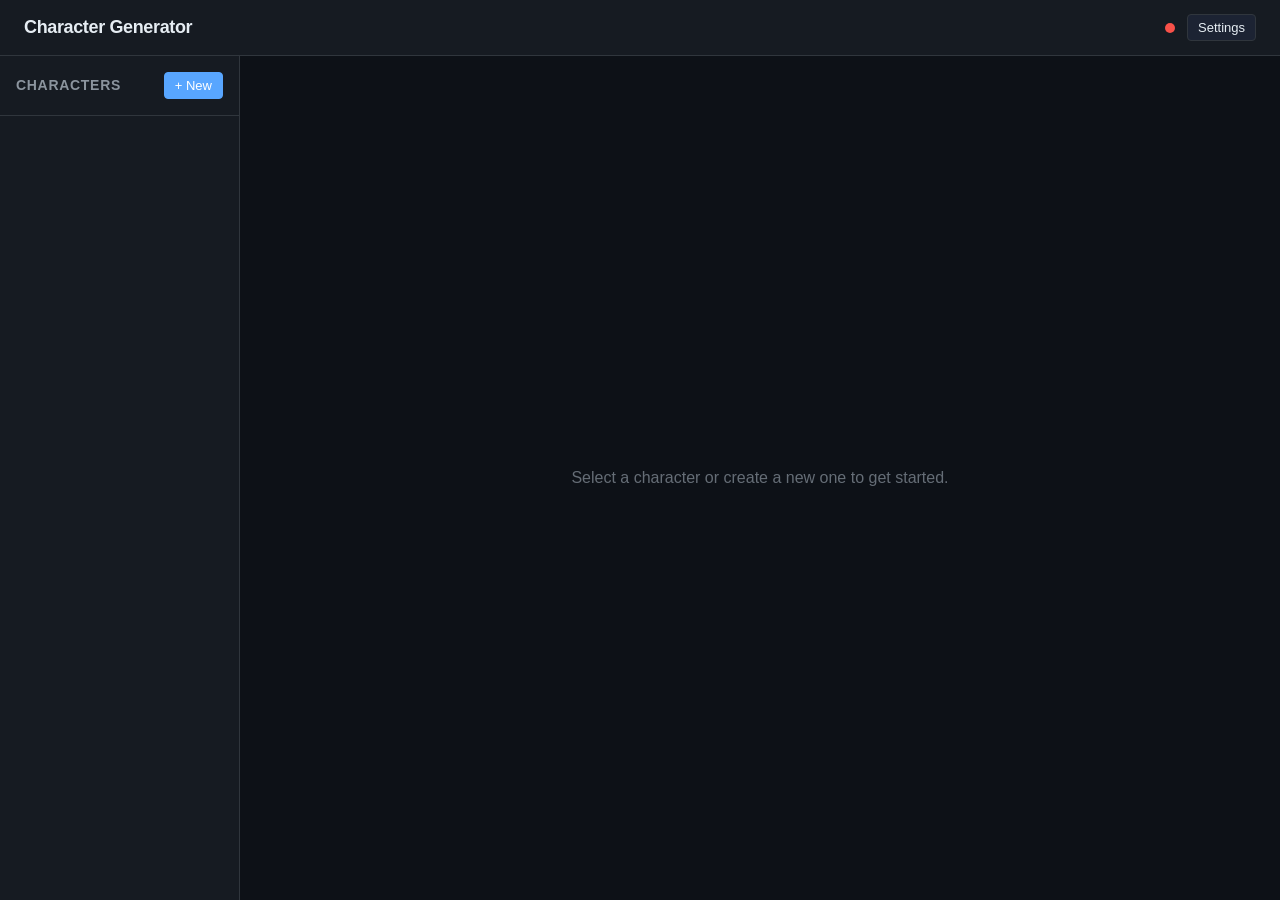
==== templates/index.html @ 9d3c9352 "Initial release: batch AI image generation with OpenAI and fal.ai FLUX models" ====
<!DOCTYPE html>
<html lang="en">
<head>
  <meta charset="UTF-8">
  <meta name="viewport" content="width=device-width, initial-scale=1.0">
  <title>Character Generator</title>
  <link rel="stylesheet" href="/static/css/style.css">
</head>
<body>
  <header>
    <div class="header-left">
      <h1>Character Generator</h1>
    </div>
    <div class="header-right">
      <span id="api-status" class="status-dot offline" title="API Key not set"></span>
      <button class="btn btn-sm" onclick="showSettings()">Settings</button>
    </div>
  </header>

  <div class="app-layout">
    <!-- Sidebar -->
    <aside class="sidebar">
      <div class="sidebar-header">
        <h2>Characters</h2>
        <button class="btn btn-accent btn-sm" onclick="newCharacter()">+ New</button>
      </div>
      <ul id="character-list" class="character-list"></ul>
    </aside>

    <!-- Main content -->
    <main id="main-content">
      <div id="empty-state" class="empty-state">
        <p>Select a character or create a new one to get started.</p>
      </div>

      <div id="editor" class="editor hidden">
        <!-- Tabs -->
        <div class="tabs">
          <button class="tab active" data-tab="identity" onclick="switchTab('identity')">Identity</button>
          <button class="tab" data-tab="references" onclick="switchTab('references')">References <span id="ref-badge" class="badge">0</span></button>
          <button class="tab" data-tab="variations" onclick="switchTab('variations')">Variations <span id="var-badge" class="badge">0</span></button>
          <button class="tab" data-tab="generate" onclick="switchTab('generate')">Generate</button>
          <button class="tab" data-tab="gallery" onclick="switchTab('gallery')">Gallery <span id="gallery-badge" class="badge">0</span></button>
        </div>

        <!-- Identity Tab -->
        <div id="tab-identity" class="tab-content active">
          <div class="form-grid">
            <div class="form-group full">
              <label>Character Name</label>
              <input type="text" id="char-name" placeholder="e.g. luna">
            </div>
            <div class="form-section full">
              <h3>Identity Traits</h3>
              <p class="hint">Structured fields for programmatic control. These auto-build the core description.</p>
            </div>
            <div class="form-group">
              <label>Age</label>
              <input type="number" id="id-age" placeholder="24">
            </div>
            <div class="form-group">
              <label>Hair</label>
              <input type="text" id="id-hair" placeholder="long wavy red hair">
            </div>
            <div class="form-group">
              <label>Eyes</label>
              <input type="text" id="id-eyes" placeholder="bright green eyes">
            </div>
            <div class="form-group">
              <label>Skin</label>
              <input type="text" id="id-skin" placeholder="fair skin with freckles">
            </div>
            <div class="form-group">
              <label>Body</label>
              <input type="text" id="id-body" placeholder="athletic curvy build">
            </div>
            <div class="form-group">
              <label>Face</label>
              <input type="text" id="id-face" placeholder="heart-shaped face, full lips">
            </div>
            <div class="form-group full">
              <label>Core Description <span class="hint">(auto-generated from traits, or write manually)</span></label>
              <textarea id="char-core" rows="3" placeholder="A 24-year-old woman with long wavy red hair..."></textarea>
            </div>
            <div class="form-group full">
              <label>Style</label>
              <input type="text" id="char-style" placeholder="photorealistic Instagram photography, shot on Canon R5, 85mm lens">
            </div>
            <div class="form-group full">
              <label>Negative (avoid)</label>
              <input type="text" id="char-negative" placeholder="watermarks, text overlays, anime style, extra fingers">
            </div>
            <div class="form-group full">
              <label>Tags <span class="hint">(comma-separated)</span></label>
              <input type="text" id="char-tags" placeholder="instagram, model, lifestyle">
            </div>
          </div>
          <div class="form-actions">
            <button class="btn btn-accent" onclick="saveCharacter()">Save Character</button>
            <button class="btn btn-danger" onclick="deleteCharacter()">Delete</button>
          </div>
        </div>

        <!-- References Tab -->
        <div id="tab-references" class="tab-content">
          <div class="ref-info">
            <p>Reference images anchor the character's visual identity. Upload 3-8 consistent photos for best results.</p>
            <p class="hint">When references are present, generation uses the image edit API with high input fidelity for better consistency.</p>
          </div>
          <div id="ref-dropzone" class="dropzone">
            <p>Drag & drop images here, or click to browse</p>
            <p class="hint">PNG, JPG, WebP accepted</p>
            <input type="file" id="ref-file-input" multiple accept=".png,.jpg,.jpeg,.webp" class="hidden">
          </div>
          <div id="ref-grid" class="ref-grid"></div>
        </div>

        <!-- Variations Tab -->
        <div id="tab-variations" class="tab-content">
          <div class="var-toolbar">
            <button class="btn btn-sm" onclick="addVariationRow()">+ Add Row</button>
            <button class="btn btn-sm" onclick="enableAllRows()">Enable All</button>
            <button class="btn btn-sm" onclick="disableAllRows()">Disable All</button>
            <span class="var-toolbar-sep"></span>
            <button class="btn btn-sm" onclick="importCSV()">Import CSV</button>
            <button class="btn btn-sm" onclick="exportCSV()">Export CSV</button>
            <button class="btn btn-sm btn-danger" onclick="clearVariations()">Clear All</button>
            <input type="file" id="csv-file-input" accept=".csv" class="hidden">
          </div>
          <div id="shot-packs" class="shot-packs"></div>
          <div class="table-wrapper">
            <table id="var-table">
              <thead>
                <tr>
                  <th class="th-toggle" title="Enabled for generation">On</th>
                  <th>Scene *</th>
                  <th>Outfit *</th>
                  <th>Pose</th>
                  <th>Location</th>
                  <th>Camera</th>
                  <th>Category</th>
                  <th>Emotion</th>
                  <th>Lighting</th>
                  <th></th>
                </tr>
              </thead>
              <tbody id="var-tbody"></tbody>
            </table>
          </div>
          <div class="form-actions">
            <button class="btn btn-accent" onclick="saveVariations()">Save Variations</button>
          </div>
        </div>

        <!-- Generate Tab -->
        <div id="tab-generate" class="tab-content">
          <div class="gen-layout">
            <div class="gen-settings">
              <h3>Generation Settings</h3>
              <div class="form-grid compact">
                <div class="form-group">
                  <label>Model</label>
                  <select id="gen-model">
                    <optgroup label="fal.ai (FLUX)">
                      <option value="flux-pro">FLUX Pro ($0.050/MP, best)</option>
                      <option value="flux-dev">FLUX Dev ($0.025/MP, balanced)</option>
                      <option value="flux-2-flash">FLUX 2 Flash ($0.005/MP, fast)</option>
                      <option value="flux-schnell">FLUX Schnell ($0.003/MP, fastest)</option>
                    </optgroup>
                    <optgroup label="OpenAI">
                      <option value="gpt-image-1">gpt-image-1 (standard)</option>
                      <option value="gpt-image-1.5" selected>gpt-image-1.5 (best)</option>
                      <option value="gpt-image-1-mini">gpt-image-1-mini (cheapest)</option>
                    </optgroup>
                  </select>
                </div>
                <div class="form-group" id="quality-group">
                  <label>Quality</label>
                  <select id="gen-quality">
                    <option value="low">Low</option>
                    <option value="medium" selected>Medium</option>
                    <option value="high">High</option>
                  </select>
                </div>
                <div class="form-group">
                  <label>Size</label>
                  <select id="gen-size">
                    <option value="1024x1024">1024x1024 (square)</option>
                    <option value="1024x1536" selected>1024x1536 (portrait)</option>
                    <option value="1536x1024">1536x1024 (landscape)</option>
                  </select>
                </div>
                <div class="form-group">
                  <label>Format</label>
                  <select id="gen-format">
                    <option value="webp">WebP</option>
                    <option value="jpeg">JPEG</option>
                    <option value="png">PNG</option>
                  </select>
                </div>
                <div class="form-group" id="moderation-group">
                  <label>Moderation</label>
                  <select id="gen-moderation">
                    <option value="low" selected>Low (less restrictive)</option>
                    <option value="auto">Auto (standard)</option>
                  </select>
                </div>
                <div class="form-group">
                  <label>Images / Row</label>
                  <input type="number" id="gen-n" value="1" min="1" max="4">
                </div>
              </div>

              <div id="ref-toggle-section" class="ref-toggle hidden">
                <label class="toggle-label">
                  <input type="checkbox" id="gen-use-refs" checked>
                  <span>Use reference images for identity lock</span>
                </label>
              </div>

              <div id="cost-estimate" class="cost-card">
                <div class="cost-row"><span>Rows:</span><span id="est-rows">0</span></div>
                <div class="cost-row"><span>Total images:</span><span id="est-total">0</span></div>
                <div class="cost-row"><span>Estimated cost:</span><span id="est-cost">$0.00</span></div>
              </div>
            </div>

            <div class="gen-controls">
              <button class="btn btn-accent btn-lg" id="btn-generate" onclick="startGeneration()">Generate Images</button>
              <button class="btn btn-danger btn-lg hidden" id="btn-cancel" onclick="cancelGeneration()">Cancel</button>
              <button class="btn btn-sm" onclick="previewPrompts()">Preview Prompts</button>
            </div>

            <div id="gen-progress" class="gen-progress hidden">
              <div class="progress-bar">
                <div id="progress-fill" class="progress-fill" style="width: 0%"></div>
              </div>
              <p id="progress-text">Starting...</p>
            </div>

            <div id="gen-log" class="gen-log hidden">
              <h4>Log</h4>
              <pre id="log-content"></pre>
            </div>

            <div id="prompt-preview" class="prompt-preview hidden">
              <h4>Prompt Preview</h4>
              <div id="preview-content"></div>
            </div>
          </div>
        </div>

        <!-- Gallery Tab -->
        <div id="tab-gallery" class="tab-content">
          <div class="gallery-toolbar">
            <select id="gallery-filter" onchange="loadGallery()">
              <option value="">All categories</option>
            </select>
            <button class="btn btn-sm btn-danger hidden" id="btn-delete-selected" onclick="deleteSelectedImages()">Delete Selected</button>
          </div>
          <div id="gallery-grid" class="gallery-grid"></div>
        </div>
      </div>
    </main>
  </div>

  <!-- Settings Modal -->
  <div id="settings-modal" class="modal hidden">
    <div class="modal-content">
      <div class="modal-header">
        <h3>Settings</h3>
        <button class="btn-close" onclick="closeSettings()">&times;</button>
      </div>
      <div class="form-group">
        <label>fal.ai API Key <span class="hint-inline">(for FLUX models)</span></label>
        <input type="password" id="settings-fal-key" placeholder="fal-...">
        <p class="hint">Get your key at <a href="https://fal.ai/dashboard/keys" target="_blank">fal.ai/dashboard/keys</a></p>
      </div>
      <div class="form-group">
        <label>OpenAI API Key <span class="hint-inline">(for GPT Image models)</span></label>
        <input type="password" id="settings-api-key" placeholder="sk-...">
        <p class="hint">Stored locally in settings.json. Never transmitted externally except to the provider.</p>
      </div>
      <div class="form-actions">
        <button class="btn btn-accent" onclick="saveApiKey()">Save</button>
        <button class="btn" onclick="closeSettings()">Cancel</button>
      </div>
    </div>
  </div>

  <!-- Lightbox -->
  <div id="lightbox" class="lightbox hidden" onclick="closeLightbox(event)">
    <img id="lightbox-img" src="" alt="">
    <button class="lightbox-close" onclick="closeLightbox()">&times;</button>
  </div>

  <script src="/static/js/app.js"></script>
</body>
</html>
---- static/css/style.css ----
/* ============================================
   Character Generator — Dark Theme
   ============================================ */

:root {
  --bg-base: #0d1117;
  --bg-surface: #161b22;
  --bg-elevated: #1c2333;
  --bg-hover: #21262d;
  --border: #30363d;
  --border-light: #3d444d;
  --text: #e6edf3;
  --text-secondary: #8b949e;
  --text-muted: #656d76;
  --accent: #58a6ff;
  --accent-hover: #79c0ff;
  --accent-bg: rgba(88, 166, 255, 0.12);
  --success: #3fb950;
  --warning: #d29922;
  --danger: #f85149;
  --danger-bg: rgba(248, 81, 73, 0.12);
  --radius: 8px;
  --radius-sm: 4px;
  --shadow: 0 2px 8px rgba(0, 0, 0, 0.3);
  --font: -apple-system, BlinkMacSystemFont, 'Segoe UI', 'Noto Sans', Helvetica, Arial, sans-serif;
  --mono: 'SFMono-Regular', Consolas, 'Liberation Mono', Menlo, monospace;
}

*, *::before, *::after { box-sizing: border-box; margin: 0; padding: 0; }

body {
  font-family: var(--font);
  background: var(--bg-base);
  color: var(--text);
  line-height: 1.5;
  min-height: 100vh;
  overflow: hidden;
}

/* Header */
header {
  display: flex;
  justify-content: space-between;
  align-items: center;
  padding: 12px 24px;
  background: var(--bg-surface);
  border-bottom: 1px solid var(--border);
  height: 56px;
}

header h1 {
  font-size: 18px;
  font-weight: 600;
  letter-spacing: -0.02em;
}

.header-right {
  display: flex;
  align-items: center;
  gap: 12px;
}

.status-dot {
  width: 10px;
  height: 10px;
  border-radius: 50%;
  display: inline-block;
}

.status-dot.online { background: var(--success); box-shadow: 0 0 6px var(--success); }
.status-dot.offline { background: var(--danger); }

/* Layout */
.app-layout {
  display: flex;
  height: calc(100vh - 56px);
}

/* Sidebar */
.sidebar {
  width: 240px;
  min-width: 240px;
  background: var(--bg-surface);
  border-right: 1px solid var(--border);
  display: flex;
  flex-direction: column;
  overflow: hidden;
}

.sidebar-header {
  display: flex;
  justify-content: space-between;
  align-items: center;
  padding: 16px;
  border-bottom: 1px solid var(--border);
}

.sidebar-header h2 {
  font-size: 14px;
  font-weight: 600;
  text-transform: uppercase;
  letter-spacing: 0.05em;
  color: var(--text-secondary);
}

.character-list {
  list-style: none;
  overflow-y: auto;
  flex: 1;
  padding: 8px;
}

.character-list li {
  padding: 10px 12px;
  border-radius: var(--radius-sm);
  cursor: pointer;
  font-size: 14px;
  transition: background 0.15s;
  display: flex;
  justify-content: space-between;
  align-items: center;
}

.character-list li:hover { background: var(--bg-hover); }
.character-list li.active { background: var(--accent-bg); color: var(--accent); font-weight: 500; }

.character-list .char-meta {
  font-size: 11px;
  color: var(--text-muted);
}

/* Main */
main {
  flex: 1;
  overflow-y: auto;
  padding: 24px;
}

.empty-state {
  display: flex;
  align-items: center;
  justify-content: center;
  height: 100%;
  color: var(--text-muted);
  font-size: 16px;
}

.editor { display: flex; flex-direction: column; height: 100%; }
.hidden { display: none !important; }

/* Tabs */
.tabs {
  display: flex;
  gap: 4px;
  border-bottom: 1px solid var(--border);
  margin-bottom: 24px;
  flex-shrink: 0;
}

.tab {
  background: none;
  border: none;
  color: var(--text-secondary);
  padding: 10px 16px;
  font-size: 14px;
  cursor: pointer;
  border-bottom: 2px solid transparent;
  transition: all 0.15s;
  font-family: var(--font);
  display: flex;
  align-items: center;
  gap: 6px;
}

.tab:hover { color: var(--text); }
.tab.active { color: var(--accent); border-bottom-color: var(--accent); }

.badge {
  background: var(--bg-hover);
  color: var(--text-muted);
  font-size: 11px;
  padding: 1px 6px;
  border-radius: 10px;
  font-weight: 500;
}

.tab.active .badge { background: var(--accent-bg); color: var(--accent); }

.tab-content { display: none; flex: 1; overflow-y: auto; }
.tab-content.active { display: block; }

/* Forms */
.form-grid {
  display: grid;
  grid-template-columns: 1fr 1fr;
  gap: 16px;
}

.form-grid.compact { gap: 12px; }
.form-group.full, .form-section.full { grid-column: 1 / -1; }

.form-group label {
  display: block;
  font-size: 13px;
  font-weight: 500;
  color: var(--text-secondary);
  margin-bottom: 6px;
}

.form-section h3 {
  font-size: 15px;
  font-weight: 600;
  margin-top: 8px;
}

.hint {
  font-size: 12px;
  color: var(--text-muted);
  font-weight: 400;
}
.hint-inline {
  font-size: 11px;
  color: var(--text-muted);
  font-weight: 400;
}
.hint a {
  color: var(--accent);
  text-decoration: none;
}
.hint a:hover {
  text-decoration: underline;
}

input[type="text"],
input[type="number"],
input[type="password"],
textarea,
select {
  width: 100%;
  background: var(--bg-base);
  border: 1px solid var(--border);
  color: var(--text);
  padding: 8px 12px;
  border-radius: var(--radius-sm);
  font-size: 14px;
  font-family: var(--font);
  transition: border-color 0.15s;
}

input:focus, textarea:focus, select:focus {
  outline: none;
  border-color: var(--accent);
}

textarea { resize: vertical; }

.form-actions {
  display: flex;
  gap: 12px;
  margin-top: 24px;
  padding-top: 16px;
  border-top: 1px solid var(--border);
}

/* Buttons */
.btn {
  background: var(--bg-elevated);
  border: 1px solid var(--border);
  color: var(--text);
  padding: 8px 16px;
  border-radius: var(--radius-sm);
  cursor: pointer;
  font-size: 14px;
  font-family: var(--font);
  transition: all 0.15s;
  display: inline-flex;
  align-items: center;
  gap: 6px;
}

.btn:hover { background: var(--bg-hover); border-color: var(--border-light); }

.btn-sm { padding: 5px 10px; font-size: 13px; }
.btn-lg { padding: 12px 28px; font-size: 16px; font-weight: 500; }

.btn-accent {
  background: var(--accent);
  border-color: var(--accent);
  color: #fff;
}

.btn-accent:hover { background: var(--accent-hover); border-color: var(--accent-hover); }

.btn-danger { color: var(--danger); }
.btn-danger:hover { background: var(--danger-bg); }

.btn-close {
  background: none;
  border: none;
  color: var(--text-secondary);
  font-size: 24px;
  cursor: pointer;
  padding: 0 4px;
  line-height: 1;
}

/* Dropzone */
.dropzone {
  border: 2px dashed var(--border);
  border-radius: var(--radius);
  padding: 40px;
  text-align: center;
  cursor: pointer;
  transition: all 0.2s;
  margin-bottom: 20px;
}

.dropzone:hover, .dropzone.dragover {
  border-color: var(--accent);
  background: var(--accent-bg);
}

.dropzone p { color: var(--text-secondary); margin-bottom: 4px; }

/* Reference Grid */
.ref-info { margin-bottom: 16px; }
.ref-info p { font-size: 14px; color: var(--text-secondary); margin-bottom: 4px; }

.ref-grid {
  display: grid;
  grid-template-columns: repeat(auto-fill, minmax(150px, 1fr));
  gap: 12px;
}

.ref-card {
  position: relative;
  border-radius: var(--radius);
  overflow: hidden;
  border: 1px solid var(--border);
  aspect-ratio: 1;
}

.ref-card img {
  width: 100%;
  height: 100%;
  object-fit: cover;
}

.ref-card .ref-delete {
  position: absolute;
  top: 6px;
  right: 6px;
  background: rgba(0, 0, 0, 0.7);
  border: none;
  color: var(--danger);
  width: 24px;
  height: 24px;
  border-radius: 50%;
  cursor: pointer;
  font-size: 14px;
  display: flex;
  align-items: center;
  justify-content: center;
  opacity: 0;
  transition: opacity 0.15s;
}

.ref-card:hover .ref-delete { opacity: 1; }

/* Variations Table */
.var-toolbar {
  display: flex;
  gap: 8px;
  margin-bottom: 16px;
  flex-wrap: wrap;
}

.table-wrapper {
  overflow-x: auto;
  border: 1px solid var(--border);
  border-radius: var(--radius);
  max-height: calc(100vh - 340px);
  overflow-y: auto;
}

table {
  width: 100%;
  border-collapse: collapse;
  font-size: 13px;
}

thead {
  position: sticky;
  top: 0;
  z-index: 2;
}

th {
  background: var(--bg-elevated);
  color: var(--text-secondary);
  font-weight: 600;
  text-align: left;
  padding: 8px 10px;
  border-bottom: 1px solid var(--border);
  font-size: 12px;
  text-transform: uppercase;
  letter-spacing: 0.04em;
  white-space: nowrap;
}

td {
  padding: 2px 4px;
  border-bottom: 1px solid var(--border);
}

td input {
  background: transparent;
  border: 1px solid transparent;
  color: var(--text);
  padding: 6px;
  width: 100%;
  font-size: 13px;
  border-radius: var(--radius-sm);
}

td input:focus {
  background: var(--bg-base);
  border-color: var(--accent);
  outline: none;
}

/* Toggle column */
.th-toggle, .td-toggle { width: 36px; text-align: center; }

.row-toggle {
  width: 16px;
  height: 16px;
  accent-color: var(--accent);
  cursor: pointer;
}

tr.row-disabled td input[type="text"] {
  color: var(--text-muted);
  text-decoration: line-through;
  opacity: 0.45;
}

tr.row-disabled .td-toggle { opacity: 0.7; }

.var-toolbar-sep {
  width: 1px;
  height: 20px;
  background: var(--border);
  margin: 0 4px;
}

/* Shot Packs */
.shot-packs {
  display: flex;
  flex-wrap: wrap;
  gap: 6px;
  align-items: center;
  margin-bottom: 12px;
  padding: 10px 12px;
  background: var(--bg-surface);
  border: 1px solid var(--border);
  border-radius: var(--radius);
}

.shot-packs.hidden { display: none; }

.shot-packs-label {
  font-size: 11px;
  font-weight: 600;
  text-transform: uppercase;
  letter-spacing: 0.06em;
  color: var(--text-muted);
  margin-right: 4px;
}

.shot-pack-pill {
  background: var(--bg-base);
  border: 1px solid var(--border);
  color: var(--text-secondary);
  padding: 4px 12px;
  border-radius: 14px;
  font-size: 12px;
  font-family: var(--font);
  cursor: pointer;
  transition: all 0.15s;
  white-space: nowrap;
}

.shot-pack-pill:hover {
  border-color: var(--accent);
  color: var(--text);
}

.shot-pack-pill.active {
  background: var(--accent-bg);
  border-color: var(--accent);
  color: var(--accent);
  font-weight: 500;
}

.shot-pack-pill.partial {
  background: rgba(210, 153, 34, 0.1);
  border-color: var(--warning);
  color: var(--warning);
}

td:last-child { width: 36px; text-align: center; }

.row-delete {
  background: none;
  border: none;
  color: var(--text-muted);
  cursor: pointer;
  font-size: 16px;
  padding: 4px;
  border-radius: var(--radius-sm);
  transition: color 0.15s;
}

.row-delete:hover { color: var(--danger); }

/* Generate */
.gen-layout { max-width: 700px; }

.gen-settings {
  background: var(--bg-surface);
  border: 1px solid var(--border);
  border-radius: var(--radius);
  padding: 20px;
  margin-bottom: 20px;
}

.gen-settings h3 {
  font-size: 15px;
  margin-bottom: 16px;
}

.ref-toggle {
  margin-top: 16px;
  padding-top: 12px;
  border-top: 1px solid var(--border);
}

.toggle-label {
  display: flex;
  align-items: center;
  gap: 8px;
  font-size: 14px;
  cursor: pointer;
}

.toggle-label input[type="checkbox"] {
  width: 16px;
  height: 16px;
  accent-color: var(--accent);
}

.cost-card {
  background: var(--bg-base);
  border: 1px solid var(--border);
  border-radius: var(--radius-sm);
  padding: 12px 16px;
  margin-top: 16px;
}

.cost-row {
  display: flex;
  justify-content: space-between;
  font-size: 14px;
  padding: 3px 0;
}

.cost-row span:first-child { color: var(--text-secondary); }
.cost-row span:last-child { font-weight: 500; font-family: var(--mono); }

.gen-controls {
  display: flex;
  gap: 12px;
  align-items: center;
  margin-bottom: 20px;
}

.gen-progress {
  margin-bottom: 20px;
}

.progress-bar {
  width: 100%;
  height: 8px;
  background: var(--bg-elevated);
  border-radius: 4px;
  overflow: hidden;
  margin-bottom: 8px;
}

.progress-fill {
  height: 100%;
  background: var(--accent);
  border-radius: 4px;
  transition: width 0.3s ease;
}

#progress-text { font-size: 13px; color: var(--text-secondary); }

.gen-log {
  background: var(--bg-surface);
  border: 1px solid var(--border);
  border-radius: var(--radius);
  padding: 16px;
  margin-bottom: 20px;
}

.gen-log h4 { font-size: 13px; color: var(--text-secondary); margin-bottom: 8px; }

.gen-log pre {
  font-family: var(--mono);
  font-size: 12px;
  color: var(--text-muted);
  white-space: pre-wrap;
  max-height: 150px;
  overflow-y: auto;
}

.prompt-preview {
  background: var(--bg-surface);
  border: 1px solid var(--border);
  border-radius: var(--radius);
  padding: 16px;
}

.prompt-preview h4 { font-size: 13px; color: var(--text-secondary); margin-bottom: 12px; }

.prompt-card {
  background: var(--bg-base);
  border: 1px solid var(--border);
  border-radius: var(--radius-sm);
  padding: 12px;
  margin-bottom: 8px;
  font-size: 13px;
  line-height: 1.6;
}

.prompt-card .prompt-meta {
  font-size: 11px;
  color: var(--text-muted);
  margin-bottom: 6px;
  font-family: var(--mono);
}

/* Gallery */
.gallery-toolbar {
  display: flex;
  gap: 12px;
  align-items: center;
  margin-bottom: 16px;
}

.gallery-toolbar select { width: auto; min-width: 160px; }

.gallery-grid {
  display: grid;
  grid-template-columns: repeat(auto-fill, minmax(200px, 1fr));
  gap: 12px;
}

.gallery-card {
  position: relative;
  border-radius: var(--radius);
  overflow: hidden;
  border: 1px solid var(--border);
  cursor: pointer;
  transition: border-color 0.15s;
  aspect-ratio: 2/3;
}

.gallery-card:hover { border-color: var(--accent); }

.gallery-card.selected { border-color: var(--accent); border-width: 2px; }

.gallery-card img {
  width: 100%;
  height: 100%;
  object-fit: cover;
}

.gallery-card .gallery-label {
  position: absolute;
  bottom: 0;
  left: 0;
  right: 0;
  background: linear-gradient(transparent, rgba(0,0,0,0.8));
  padding: 20px 8px 6px;
  font-size: 11px;
  color: var(--text-secondary);
}

.gallery-card .gallery-select {
  position: absolute;
  top: 8px;
  left: 8px;
  width: 20px;
  height: 20px;
  accent-color: var(--accent);
  cursor: pointer;
  opacity: 0;
  transition: opacity 0.15s;
}

.gallery-card:hover .gallery-select,
.gallery-card.selected .gallery-select { opacity: 1; }

/* Modal */
.modal {
  position: fixed;
  inset: 0;
  background: rgba(0, 0, 0, 0.6);
  display: flex;
  align-items: center;
  justify-content: center;
  z-index: 1000;
}

.modal-content {
  background: var(--bg-surface);
  border: 1px solid var(--border);
  border-radius: var(--radius);
  padding: 24px;
  width: 420px;
  max-width: 90vw;
  box-shadow: var(--shadow);
}

.modal-header {
  display: flex;
  justify-content: space-between;
  align-items: center;
  margin-bottom: 20px;
}

.modal-header h3 { font-size: 18px; }

/* Lightbox */
.lightbox {
  position: fixed;
  inset: 0;
  background: rgba(0, 0, 0, 0.9);
  display: flex;
  align-items: center;
  justify-content: center;
  z-index: 2000;
  cursor: zoom-out;
}

.lightbox img {
  max-width: 90vw;
  max-height: 90vh;
  object-fit: contain;
  border-radius: var(--radius);
}

.lightbox-close {
  position: absolute;
  top: 20px;
  right: 24px;
  background: none;
  border: none;
  color: #fff;
  font-size: 32px;
  cursor: pointer;
}

/* Scrollbar */
::-webkit-scrollbar { width: 8px; height: 8px; }
::-webkit-scrollbar-track { background: transparent; }
::-webkit-scrollbar-thumb { background: var(--border); border-radius: 4px; }
::-webkit-scrollbar-thumb:hover { background: var(--border-light); }
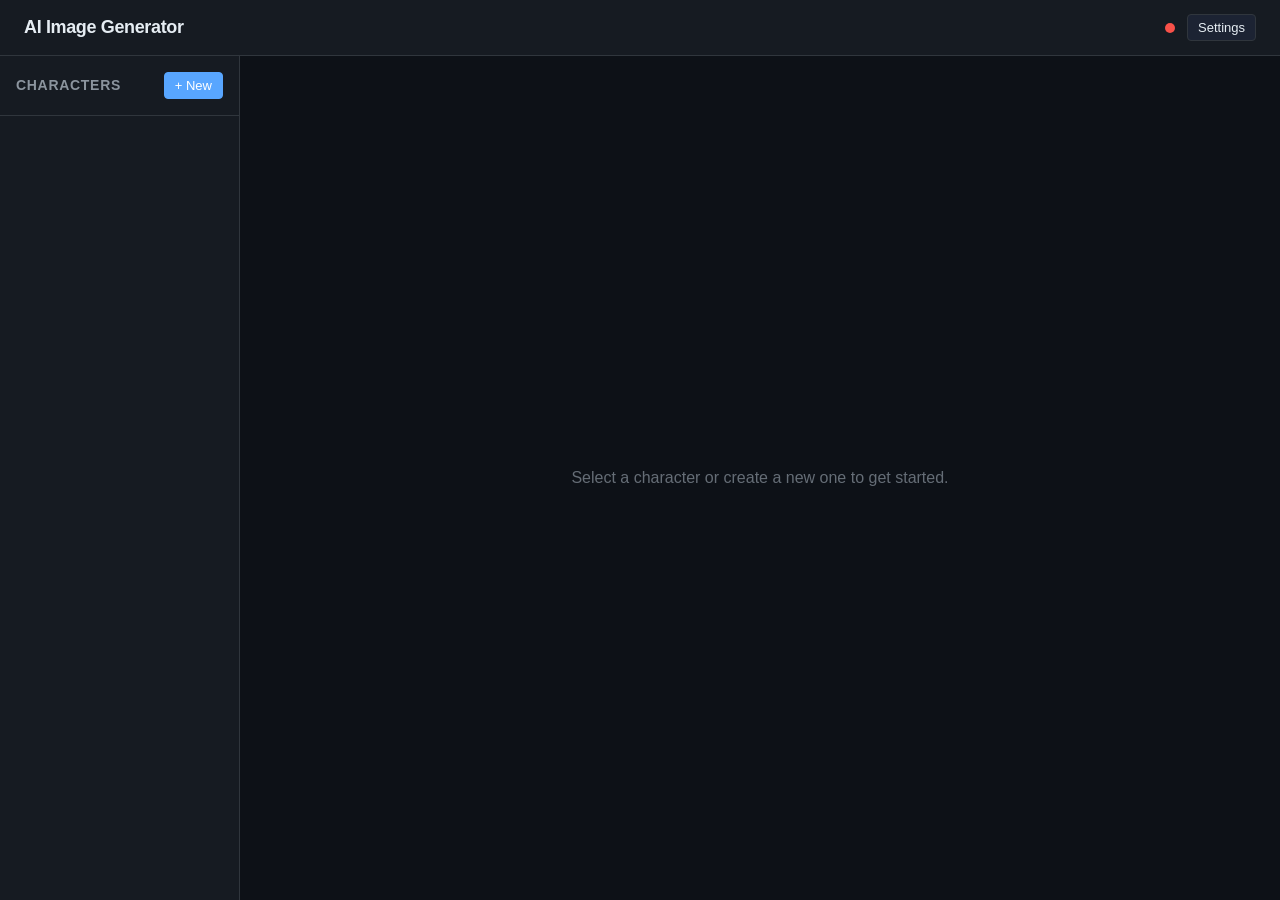
==== commit 9aa50ff7: "Rebrand Character Generator to AI Image Generator, pin deps, swap example" ====
--- a/templates/index.html
+++ b/templates/index.html
@@ -3,13 +3,13 @@
 <head>
   <meta charset="UTF-8">
   <meta name="viewport" content="width=device-width, initial-scale=1.0">
-  <title>Character Generator</title>
+  <title>AI Image Generator</title>
   <link rel="stylesheet" href="/static/css/style.css">
 </head>
 <body>
   <header>
     <div class="header-left">
-      <h1>Character Generator</h1>
+      <h1>AI Image Generator</h1>
     </div>
     <div class="header-right">
       <span id="api-status" class="status-dot offline" title="API Key not set"></span>
--- a/static/css/style.css
+++ b/static/css/style.css
@@ -1,5 +1,5 @@
 /* ============================================
-   Character Generator — Dark Theme
+   AI Image Generator — Dark Theme
    ============================================ */
 
 :root {
